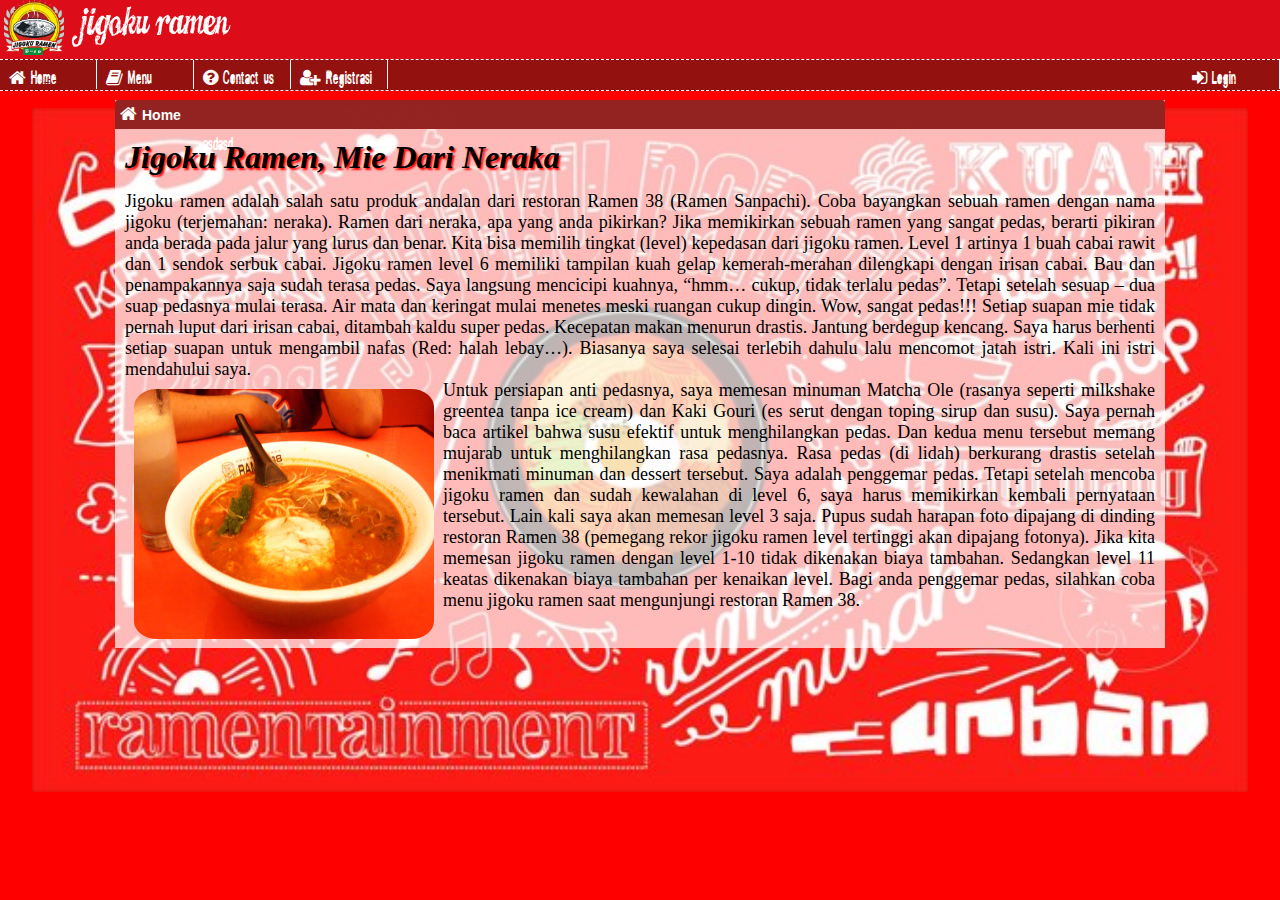
==== index.html @ 2784c84c "Commit Pertama" ====
<!DOCTYPE HTML>
<html lang="en-US">
<head>
	<meta charset="UTF-8">
	<meta name="viewport" content="width=device-width, initial-scale=1.0">
	<title>Jigoku On Website</title>
	<link rel="shortcut icon" href="img/logo.png" />
	<link rel="stylesheet" href="assets/font-awesome/css/font-awesome.css" />
	<link rel="stylesheet" href="css/style.css" />
</head>
<body>
	<div id="loading" style="display: none;">
		<div class="box-loading">
			<img src="img/loading.gif" alt="" />		
			<span>Loading...</span>
		</div>
	</div>

	<div id="container">
		<header id="header">
			<img src="img/logo.png" alt="" />
			<span class="title">Jigoku Ramen</span>
			<nav id="nav">
				<ul>
					<li><a href ="javascript:void(0);" onclick="loader('home.html')">
					<i class="fa fa-home"></i>Home</a></li>
					<li><a href ="javascript:void(0);" onclick="loader('menu.html')">
					<i class="fa fa-book"></i>Menu</a></li>
					<li><a href ="javascript:void(0);" onclick="loader('contact.html')">
					<i class="fa fa-question-circle"></i>Contact us asdasd</a></li>
					<li><a href ="javascript:void(0);" onclick="loader('registrasi.html')">
					<i class="fa fa-user-plus"></i>Registrasi</a></li>
					<li style="float:right;"><a class="modalLink" href="javascript:void(0)">
					<i class="fa fa-sign-in"></i>Login</a></li>
				</ul>
			</nav>		
		</header>

		<section id="content">
			<div class="header-content">
				<i class="fa fa-home"></i><span>Home</span>			
			</div>
			<div class="utama">
				<h1>Jigoku Ramen, Mie Dari Neraka</h1>
				<p>
					Jigoku ramen adalah salah satu produk andalan dari restoran Ramen 38 (Ramen Sanpachi). Coba bayangkan sebuah ramen dengan nama jigoku (terjemahan: neraka). Ramen dari neraka, apa yang anda pikirkan? Jika memikirkan sebuah ramen yang sangat pedas, berarti pikiran anda berada pada jalur yang lurus dan benar. Kita bisa memilih tingkat (level) kepedasan dari jigoku ramen. Level 1 artinya 1 buah cabai rawit dan 1 sendok serbuk cabai.
					Jigoku ramen level 6 memiliki tampilan kuah gelap kemerah-merahan dilengkapi dengan irisan cabai. Bau dan penampakannya saja sudah terasa pedas. Saya langsung mencicipi kuahnya, “hmm… cukup, tidak terlalu pedas”. Tetapi setelah sesuap – dua suap pedasnya mulai terasa. Air mata dan keringat mulai menetes meski ruangan cukup dingin. Wow, sangat pedas!!! Setiap suapan mie tidak pernah luput dari irisan cabai, ditambah kaldu super pedas. Kecepatan makan menurun drastis. Jantung berdegup kencang. Saya harus berhenti setiap suapan untuk mengambil nafas (Red: halah lebay…). Biasanya saya selesai terlebih dahulu lalu mencomot jatah istri. Kali ini istri mendahului saya.
					<br><img src="img/jigoku-ramen.jpg" alt="" class="border-img"/>	
					Untuk persiapan anti pedasnya, saya memesan minuman Matcha Ole (rasanya seperti milkshake greentea tanpa ice cream) dan Kaki Gouri (es serut dengan toping sirup dan susu). Saya pernah baca artikel bahwa susu efektif untuk menghilangkan pedas. Dan kedua menu tersebut memang mujarab untuk menghilangkan rasa pedasnya. Rasa pedas (di lidah) berkurang drastis setelah menikmati minuman dan dessert tersebut.

Saya adalah penggemar pedas. Tetapi setelah mencoba jigoku ramen dan sudah kewalahan di level 6, saya harus memikirkan kembali pernyataan tersebut. Lain kali saya akan memesan level 3 saja. Pupus sudah harapan foto dipajang di dinding restoran Ramen 38 (pemegang rekor jigoku ramen level tertinggi akan dipajang fotonya). Jika kita memesan jigoku ramen dengan level 1-10 tidak dikenakan biaya tambahan. Sedangkan level 11 keatas dikenakan biaya tambahan per kenaikan level. Bagi anda penggemar pedas, silahkan coba menu jigoku ramen saat mengunjungi restoran Ramen 38.
				</p>				
			</div>
		</section>
	</div>

	<div class="overlay"></div>

	<div id="modal1" class="modal">
		<p class="closeBtn"></p>
		<div class="login-header">
			<i class="fa fa-lock" style="color:black;margin-left:15px;font-size:20px;"></i><span>Login - Member Area</span>
			<div class="error-msg"><span></span></div>
		</div>
		<form name="formLogin" class="user-login" method="post">
			<table>
				<tr>
					<td>
						<div class="icon" style=""><i class="fa fa-user"></i></div>
						<input type="text" name="username" placeholder="Username" id="username" size="32"/>
					</td>
				</tr>
				<tr>
					<td>
						<div class="icon"><i class="fa fa-lock" style="font-size:22px;"></i></div>
						<input type="password" name="password" placeholder="Password" id="password" size="32"/>
					</td>								
				</tr>
			</table>
			<button class="btnLogin" onclick="return login()"><i class="fa fa-arrow-circle-right"></i>Log In</button> 
			<button class="closeBtn"><i class="fa fa-arrow-circle-left"></i>Batal</button>
		</form>
	</div>
	
	<script type="text/javascript" src="js/jquery-1.8.2.js"></script>
	<script type="text/javascript" src="js/jquery.modal.js"></script>
	<script type="text/javascript" src="js/site.js"></script>
	<script type="text/javascript">
		function login() {
			var usr = document.forms['formLogin']['username'].value;
				pas = document.forms['formLogin']['password'].value;
			
				if (usr == ''){
					$('.error-msg span').html('<i class="fa fa-close"></i> Username anda masih kosong !!');
					$('.error-msg').slideDown();
					$('#username').focus();
					setTimeout(function(){
						$('.error-msg').fadeOut('slow');
					}, 3000);
					return false;
				}else if (pas == ''){
					$('.error-msg span').html('<i class="fa fa-close"></i> Password anda masih kosong !!');
					$('.error-msg').slideDown();
					$('#password').focus();
					setTimeout(function(){
						$('.error-msg').fadeOut('slow');
					}, 3000);
					return false;
				}else if(usr == 'member' && pas == 'member'){
					setTimeout(function(){
						window.location = 'http://localhost/jigoku/member.html';
					}, 0);
				}else{
					$('.error-msg span').html('<i class="fa fa-close"></i> Username dan Password anda salah !!');
					$('.error-msg').slideDown();
					setTimeout(function(){
						$('.error-msg').fadeOut('slow');
					}, 3000);
					return false;
				}
			return true;
		}	
	
		function loader(url){
			$('#loading').ajaxStart(function(){
				$(this).fadeIn('fast');
			}).ajaxStop(function(){
				$(this).fadeOut(1000);
			});
			
			$("#content").load(url);
      }
	</script>
</body>
</html>
---- css/style.css ----
*{padding: 0; margin: 0;}

@font-face {
font-family: candy; 
src: url('../font/candy.otf') format("opentype");
}

@font-face {
font-family: vintage;
src: url('../font/VINTAGE_CRE.ttf') format("opentype");
}

@font-face {
font-family: lemon;
src: url('../font/lemon.otf') format("opentype");
}

.fa{
	font-size: 18px;
	margin-right: 5px;
	color: white;
}

body{
	overflow: hidden;
}

#container{
	font-family: Apple Garamond Light;
	background: url('../img/bg.jpg');
	background-color:red;
	background-repeat: no-repeat;
	background-size:95%;
	background-position:center center;
	background-attachment: fixed;
	position: absolute;
	right: 0;left: 0;bottom: 0;top: 0;
	overflow-y: auto;
}

#header{
	background-color: rgba(211,16,31,0.8);
	height: 60px;
}

#header img{
	width: 60px;
	height: 60px;
	margin-top: -5px;
	margin-left: 4px;
}

#header .title{
	position: absolute;
	color: white;
	font-family: candy;
	font-size: 60px;
	font-variant: bolder;
	margin-left: 15px;
	margin-top: -10px;
}

#nav{
	border-top:1px dashed white;
	border-bottom:1px dashed white;
	background-color: rgba(135,19,16,0.9);
	height:30px; 
}

#nav>ul{
	 float: left;
    width: 100%;
    padding: 0;
    margin: 0;
    list-style-type: none;
}

#nav>ul>li{
		
}

#nav>ul>li a{
	 font-family: vintage;
    float: left;
    width: 80px;
    text-decoration: none;
    color: white;
    padding: 7px;
    border-right: 1px solid white;
    margin-left: 2px;
    height: 15px;
	font-size: 16px;
	outline: none;
}

#nav>ul>li a:hover{
	animation: mymenu 2s;
}

/* Chrome, Safari, Opera */
@-webkit-keyframes mymenu {
    from {background: white;}
    to {background: #BC130E;}
}

/* Standard syntax */
@keyframes mymenu {
    from {background: white;}
    to {background: #BC130E;}
}


#content{
	background:rgba(255,255,255,0.7);
	position: absolute;
	left: 0;right: 0;top: 100px;
	width: 1050px;
	margin: 0 auto;
}

.header-content{
	background-color: rgba(135,19,16,0.9);
	padding: 5px;
	border-radius: 3px 3px 0 0;
}

.header-content>span{
	color: white;
	font-family: arial;
	font-size: 14px;
	font-weight: bold;
}

.utama{
	padding:10px;
}

.utama>h1{
	font-style: italic;
	margin-bottom: 15px;
	text-shadow: 2px 2px 2px red;
}

.utama>p{
	font-size: 18px;
	text-align: justify;
}

.border-img{
	width: 	300px;
	height: 250px;
	border-radius: 10%;
	float: left;
	padding: 9px;
}

/* Style Login */

.overlay {
  width: 100%;
  height: 100%;
  position: fixed;
  top: 0;
  left: 0;
  z-index: 1000;
  display: none;
}

.modal {
  border-radius:5px;
  display: none;
  background: white;
  padding: 0 10px 10px;
  overflow: hidden;
  z-index: 1001;
  position: absolute;
  width: 295px;
  min-height: 100px;
  border:2px solid #ccc;
  -moz-box-shadow: 5px 4px 2px #5B5552;
  -webkit-box-shadow: 5px 4px 2px #5B5552;
  box-shadow: 5px 4px 2px #5B5552;
}

.modal p {
  font-size: 14px;
  text-align: left;
  margin: 10px 0 0;
}

.modal p:hover {
  cursor: pointer;
}

.icon >.fa{color:black;margin-left:7px;margin-top:5px;}
.icon{
	background:#eee;
	position: absolute;
	border-top: 1px solid #ccc;
	border-left: 1px solid #ccc;
	border-bottom: 1px solid #ccc;
	height: 30px;
	width: 28px;
}

.login-header{
	background: #f5f5f5;
	line-height: 35px;
	border-bottom: 1px solid #CCC;
	position: relative;
	top: -10px;left: -10px;
	width: 315px;
	box-shadow: 5px 6px 5px #eee;
}

.login-header span{
	margin-left: 5px;
}

input[type="submit"], button{
	background: #0090ff;
	line-height: 25px;
	margin-top: 5px;
	border:0;
	width: 75px;
	color: white;
	font-weight: normal;
	float: right;
	margin-left: 5px;
}

input[type="submit"]:hover, button:hover{
	background: rgba(0, 70, 80, 1);
}

.modal input[type="text"], input[type="password"]{
	margin-left: 30px;
	padding: 6px 12px !important;
}

input[type="text"], input[type="password"], input[type="email"], textarea{
	background-color: #fff;
	background-image: none;
	border: 1px solid #ccc;
	border-radius: 0 4px 4px 0;
	box-shadow: 0 1px 1px rgba(0, 0, 0, 0.075) inset;
	color: #555;
	display: block;
	font-size: 14px;
	padding: 4px 12px;
	transition: border-color 0.15s ease-in-out 0s, box-shadow 0.15s ease-in-out 0s;
}

input[type="text"]:focus, input[type="password"]:focus, input[type="email"]:focus, textarea:focus{
  border-color:#66afe9;
  box-shadow:0 1px 1px rgba(0, 0, 0, 0.075) inset, 0 0 8px rgba(102, 175, 233, 0.6);
  outline: 0 none;
}

.error-msg{
	display: none;
	position: absolute;
	top: 0;
	background: red;
	width: 100%;
	box-shadow: 5px 6px 5px #eee;
	border-bottom: 5px solid #ddd;
	font-weight: bolder;
}

.error-msg span{
	margin-left: 10px;
	color: white;
}

/* css loading */

#loading{
	width:100%;
	height:100%;
	position:fixed;
	z-index:9999;
	top:0;
	left:0;
	background: rgba(255,255,255,0.4);
}	

.box-loading{
	margin: 15% auto;
	position:relative;
	right:14px;
	text-align: center;
}

.box-loading img{
	position: relative;
	left: 50px;top: -5px;
	width: 210px;
	height: 215px;
	border-radius: 50%;	
}

.box-loading span{
	color: white;
	font-size: 22px;
	position: relative;
	top: -45px;left: -108px;
}

/*End loading*/
caption{
	font-size: 125%;
	margin-bottom: 25px;
	background: rgba(255,255,255,0.8);
	box-shadow: 3px 4px 0 #ccc;
	font-weight: bolder;
	border: 1px solid #CCC;
}

caption:after{
	content: '';
	border-width: 22px;
	border-style: solid;
	border-color: rgba(255,255,255,0.8) transparent transparent transparent;
	position: relative;
	top: 44px; left: -92px;
}

caption:before{
	content: '';
	border-width: 22px;
	border-style: solid;
	border-color: #CCC transparent transparent transparent;
	position: relative;
	top: 45px; left: 95px;
}

.menu-makanan:hover, .menu-minuman:hover{
	background: rgba(255, 255, 255, 0.8);
}

.menu-makanan{
	margin: 0 auto;
	border-collapse: collapse;
	border: 1px dashed #9C9C9C;
	background: rgba(255, 255, 255, 0.5);
}

.menu-makanan td{
	padding:5px;
}

.menu-makanan img{
	width: 280px;
	height: 260px;
	border-radius: 5px;
	transition: 0.5s;
	opacity: 0.6;
}

.menu-makanan img:hover, .menu-minuman img:hover, .btn-beli:hover{
	opacity: 1;
}

.btn-beli{
	font-family: lemon;
	font-size: 200%;
	color: white;
	position: absolute;
	margin-top: -70px;
	margin-left: 205px;
	padding: 5px;
	width: 50px;
	text-decoration: none;
	background: -moz-linear-gradient(to right,rgba(230, 26, 40, 1),rgba(175, 25, 32, 1));
	background: linear-gradient(to right,rgba(230, 26, 40, 1),rgba(175, 25, 32, 1));
	border-radius: 5px;
	border: 5px solid white;
	opacity: 0.5;
}

.menu-minuman{
	margin: 0 auto;
	margin-top: 30px;
	border-collapse: collapse;
	border: 1px dashed #9C9C9C;
}

.menu-minuman td{
	padding:5px;
}

.menu-minuman img{
	width: 280px;
	height: 260px;
	border-radius: 5px;
	opacity: 0.6;
}

/* Tool Tip CSS */

[data-tip]{
    position: relative;
    cursor: pointer;
}

[data-tip]:before, [data-tip]:after{
    position: absolute;
    display: none;
}

/* [data-tip]:before{
    content: "";
    width: 0;height: 0;
    border-style: solid;
    border-width: 5px;
    border-color: black transparent transparent;
    left: 20px;
    bottom: 100%;
    margin-bottom: -10px;
} */

[data-tip]:after{
    content: attr(data-tip);
    background: black;
    color: white;
    padding: 3px;
    border-radius: 3px;
    box-shadow: 3px 3px 1px rgba(0,0,0,0.2);
    left: 2%;top: -1350%;
    white-space: nowrap;
}

[data-tip]:hover:before, [data-tip]:hover:after{
    display: block;
}

/* Contact Us CSS */

textarea{
	resize: none;
}
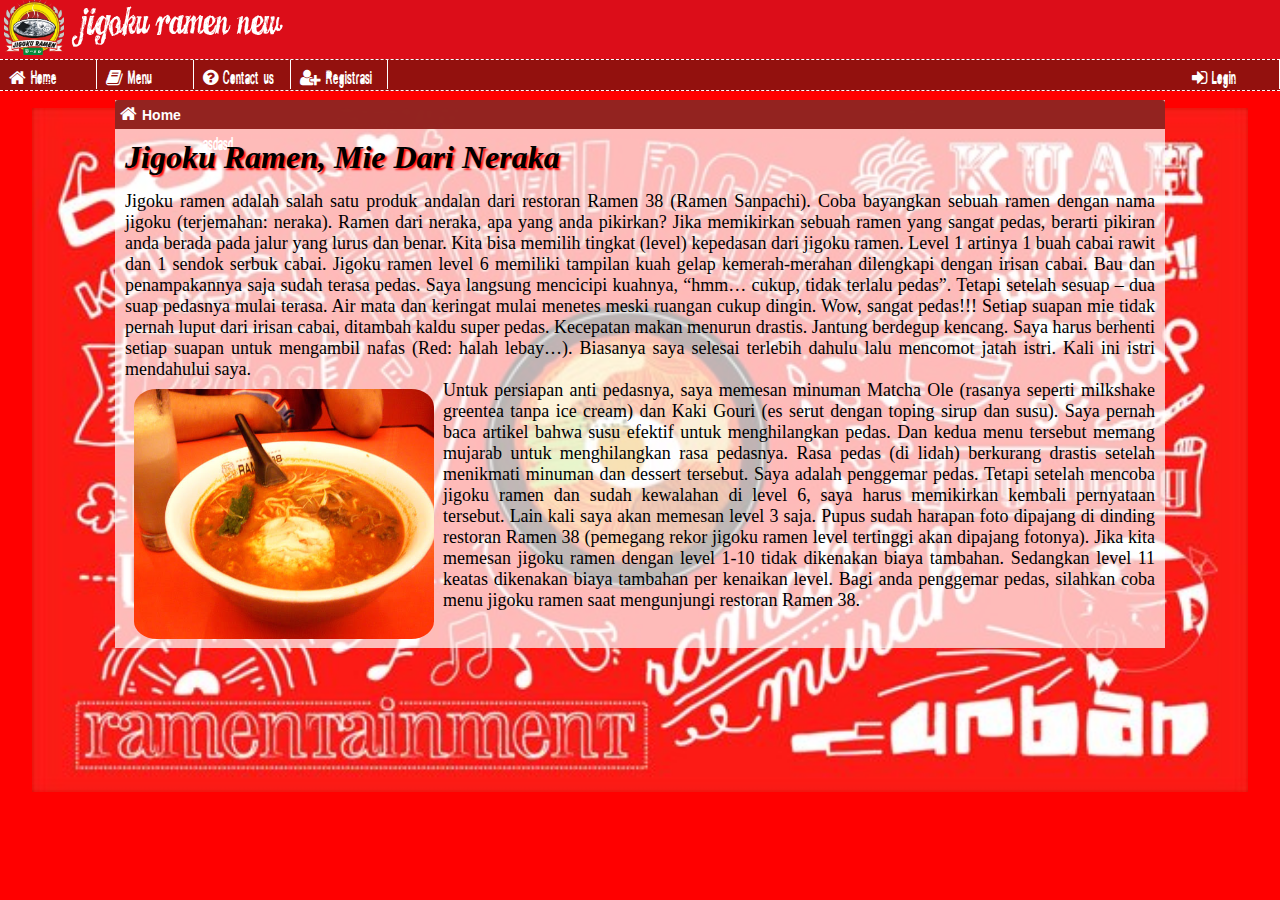
==== commit d78d0f60: "Komentar Baru" ====
--- a/index.html
+++ b/index.html
@@ -15,11 +15,11 @@
 			<span>Loading...</span>
 		</div>
 	</div>
-
+	
 	<div id="container">
 		<header id="header">
 			<img src="img/logo.png" alt="" />
-			<span class="title">Jigoku Ramen</span>
+			<span class="title">Jigoku Ramen New</span>
 			<nav id="nav">
 				<ul>
 					<li><a href ="javascript:void(0);" onclick="loader('home.html')">
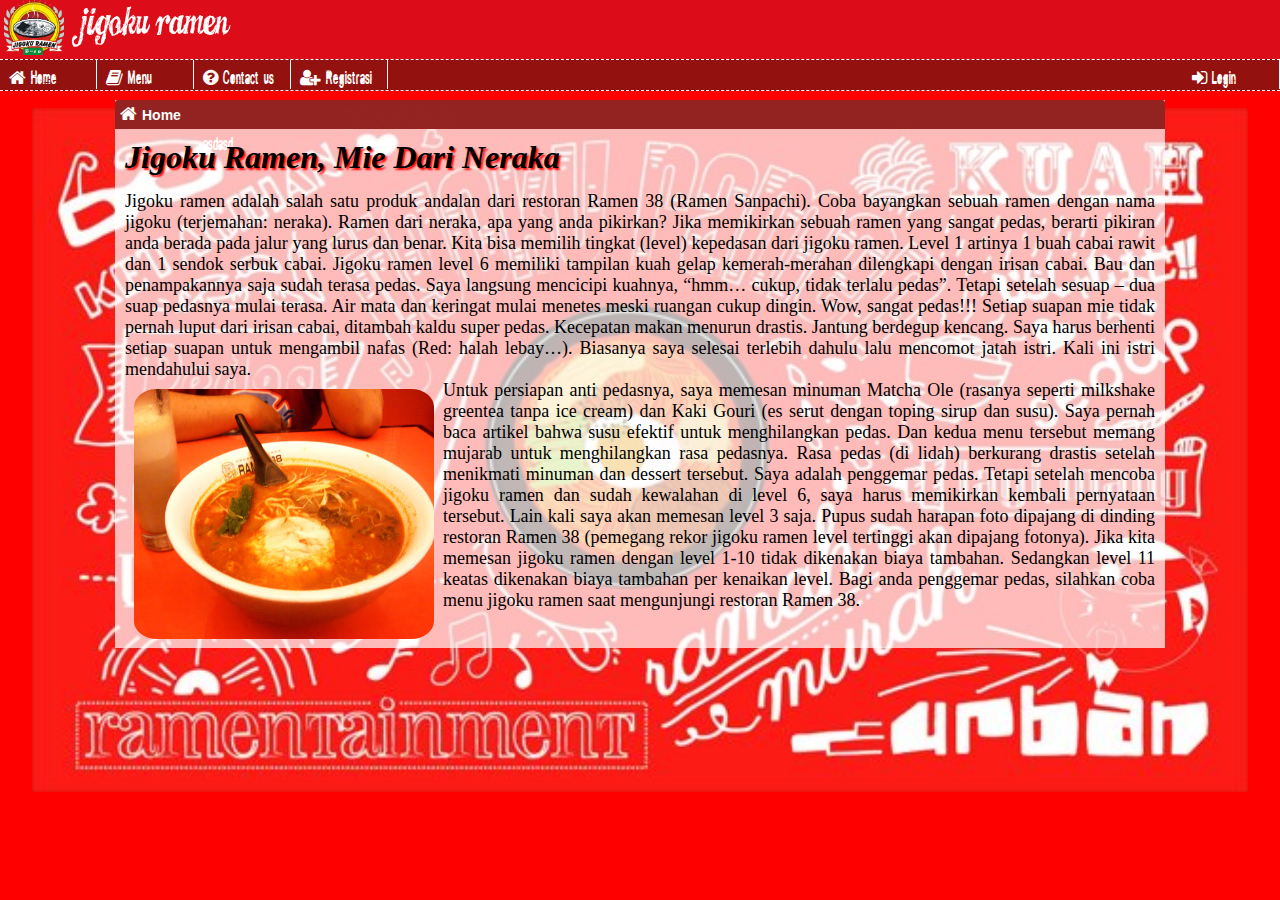
==== commit be3b04b4: "Back to lama" ====
--- a/index.html
+++ b/index.html
@@ -19,7 +19,7 @@
 	<div id="container">
 		<header id="header">
 			<img src="img/logo.png" alt="" />
-			<span class="title">Jigoku Ramen New</span>
+			<span class="title">Jigoku Ramen</span>
 			<nav id="nav">
 				<ul>
 					<li><a href ="javascript:void(0);" onclick="loader('home.html')">
